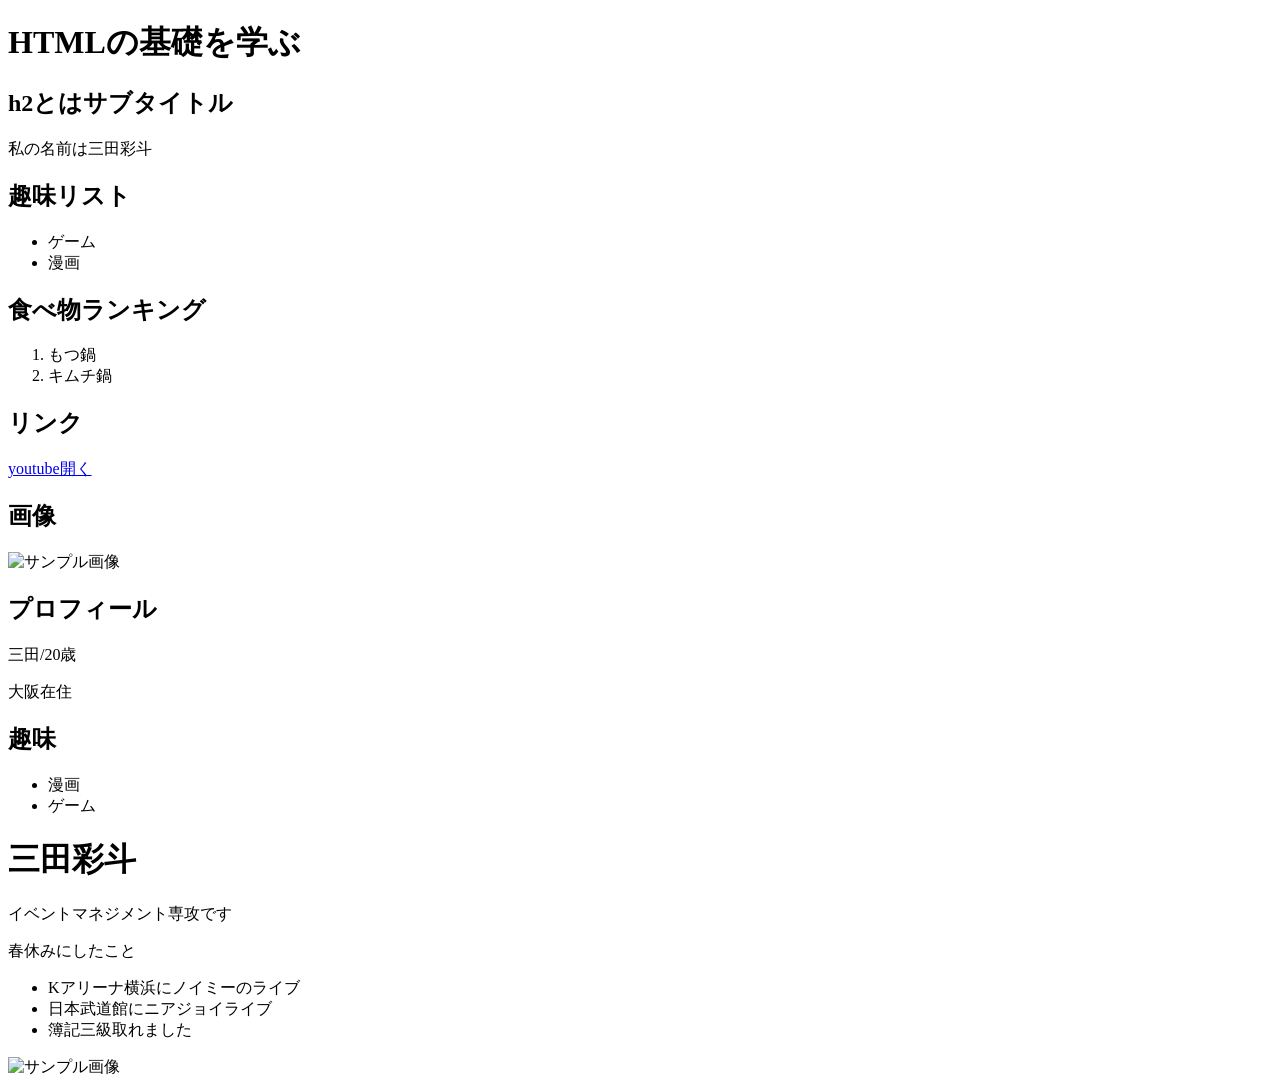
==== exercises/lesson01/index.html @ e818bf9d "こみこみこみ" ====
<!doctype html>
<html lang="ja">
  <head>
    <meta charset="UTF-8" />
    <meta name="viewport" content="width=device-width, initial-scale=1.0" />
    <title>HTML基礎レッスン</title>
  </head>
  <body>
    <!-- Step 1: 見出しを書いてみよう -->
    <h1>HTMLの基礎を学ぶ</h1>

    <!-- Step 2: ここに <h2> と <p> を追加しよう -->
    <h2>h2とはサブタイトル</h2>
    <p>私の名前は三田彩斗</p>
    <!-- Step 3: ここに <ul> または <ol> のリストを追加しよう -->
    <h2>趣味リスト</h2>
    <ul>
      <li>ゲーム</li>
      <li>漫画</li>
    </ul>

    <h2>食べ物ランキング</h2>
    <ol>
      <li>もつ鍋</li>
      <li>キムチ鍋</li>
    </ol>
    <!-- Step 4: ここに <a> リンクと <img> 画像を追加しよう -->
    <h2>リンク</h2>
    <p><a href="https://www.youtube.com/">youtube開く</a></p>
    <h2>画像</h2>
    <img
      src="https://media.discordapp.net/attachments/1305771119860650054/1497141054929895454/IMG_5712.jpg?ex=69f10e03&is=69efbc83&hm=f110849f6eff537d491e61b763a244d2fa58594ec890877cf35710cbcd1c026c&=&format=webp&width=766&height=1023"
      alt="サンプル画像"
    />
    <!-- Step 5: <div> でグループ化してみよう -->
    <div>
      <h2>プロフィール</h2>
      <p>三田/20歳</p>
      <p>大阪在住</p>
    </div>

    <div>
      <h2>趣味</h2>
      <ul>
        <li>漫画</li>
        <li>ゲーム</li>
      </ul>
    </div>

    <h1>三田彩斗</h1>
    <p>イベントマネジメント専攻です</p>
    <p>春休みにしたこと</p>
    <ul>
      <li>Kアリーナ横浜にノイミーのライブ</li>
      <li>日本武道館にニアジョイライブ</li>
      <li>簿記三級取れました</li>
    </ul>
  <img src="https://via.placeholder.com" alt="サンプル画像"
  </body>
</html>
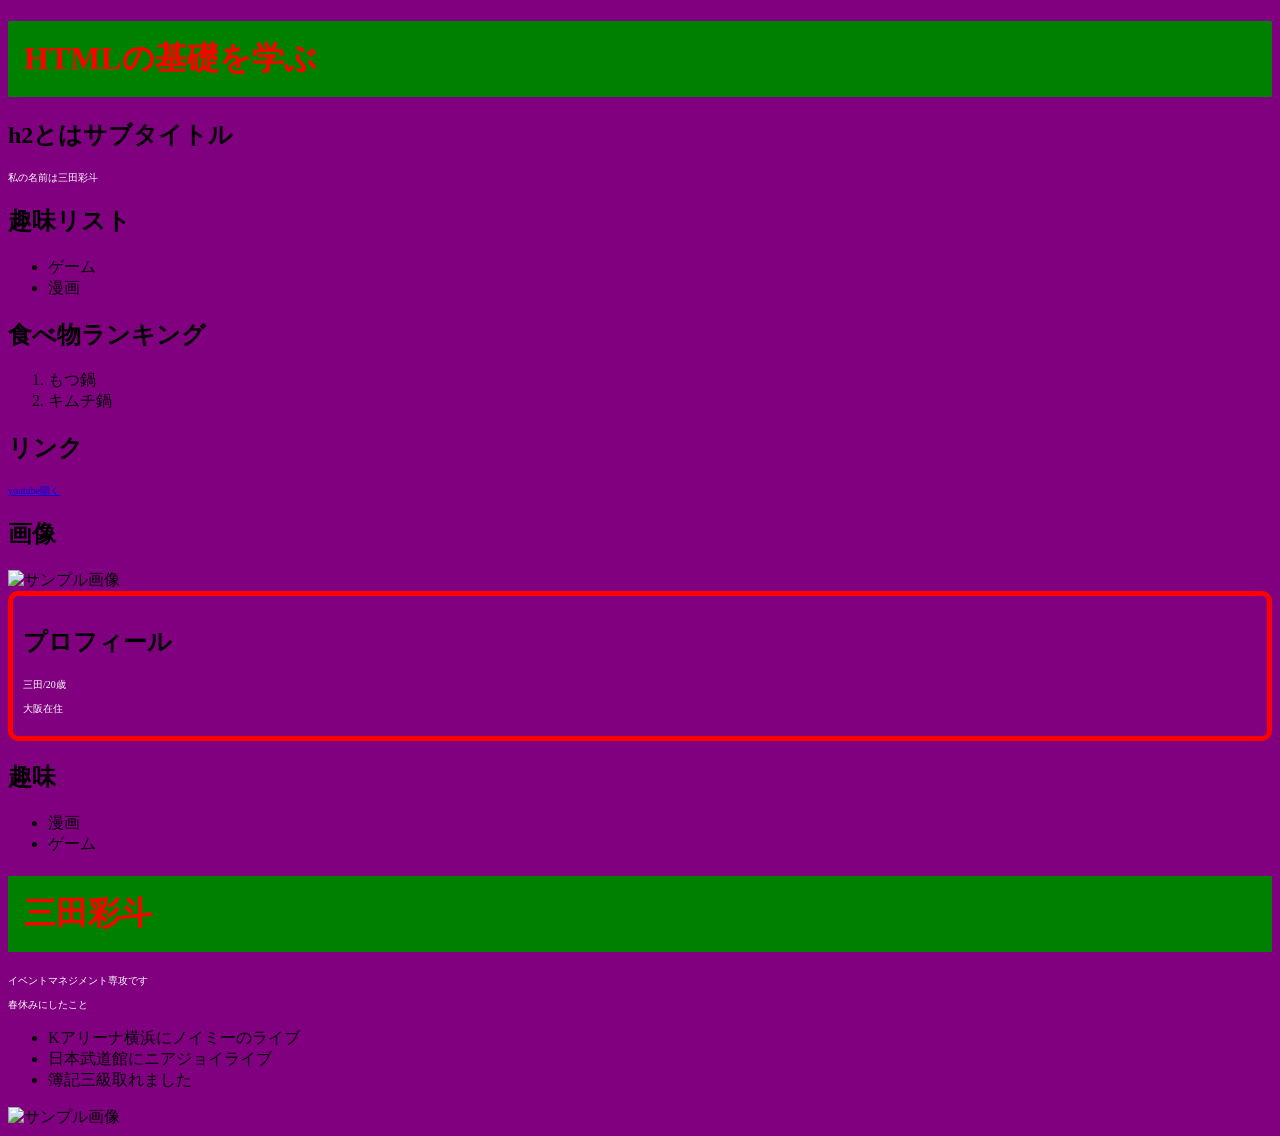
==== commit e45d57c4: "koremember" ====
--- a/exercises/lesson01/index.html
+++ b/exercises/lesson01/index.html
@@ -4,6 +4,7 @@
     <meta charset="UTF-8" />
     <meta name="viewport" content="width=device-width, initial-scale=1.0" />
     <title>HTML基礎レッスン</title>
+    <link rel="stylesheet" href="style.css">
   </head>
   <body>
     <!-- Step 1: 見出しを書いてみよう -->
@@ -33,7 +34,7 @@
       alt="サンプル画像"
     />
     <!-- Step 5: <div> でグループ化してみよう -->
-    <div>
+    <div class="ore">
       <h2>プロフィール</h2>
       <p>三田/20歳</p>
       <p>大阪在住</p>
--- a/exercises/lesson01/style.css
+++ b/exercises/lesson01/style.css
@@ -0,0 +1,19 @@
+h1 {
+    color: red;
+    background-color: green;
+    padding: 16px;
+}
+body {
+      background-color:purple;
+}
+p {
+    color: white;
+    font-size: 10px;
+}
+.ore {
+    border: 5px solid #ddd;
+    border-color: red;
+    border-radius:10px;
+    padding: 10px;
+
+}
